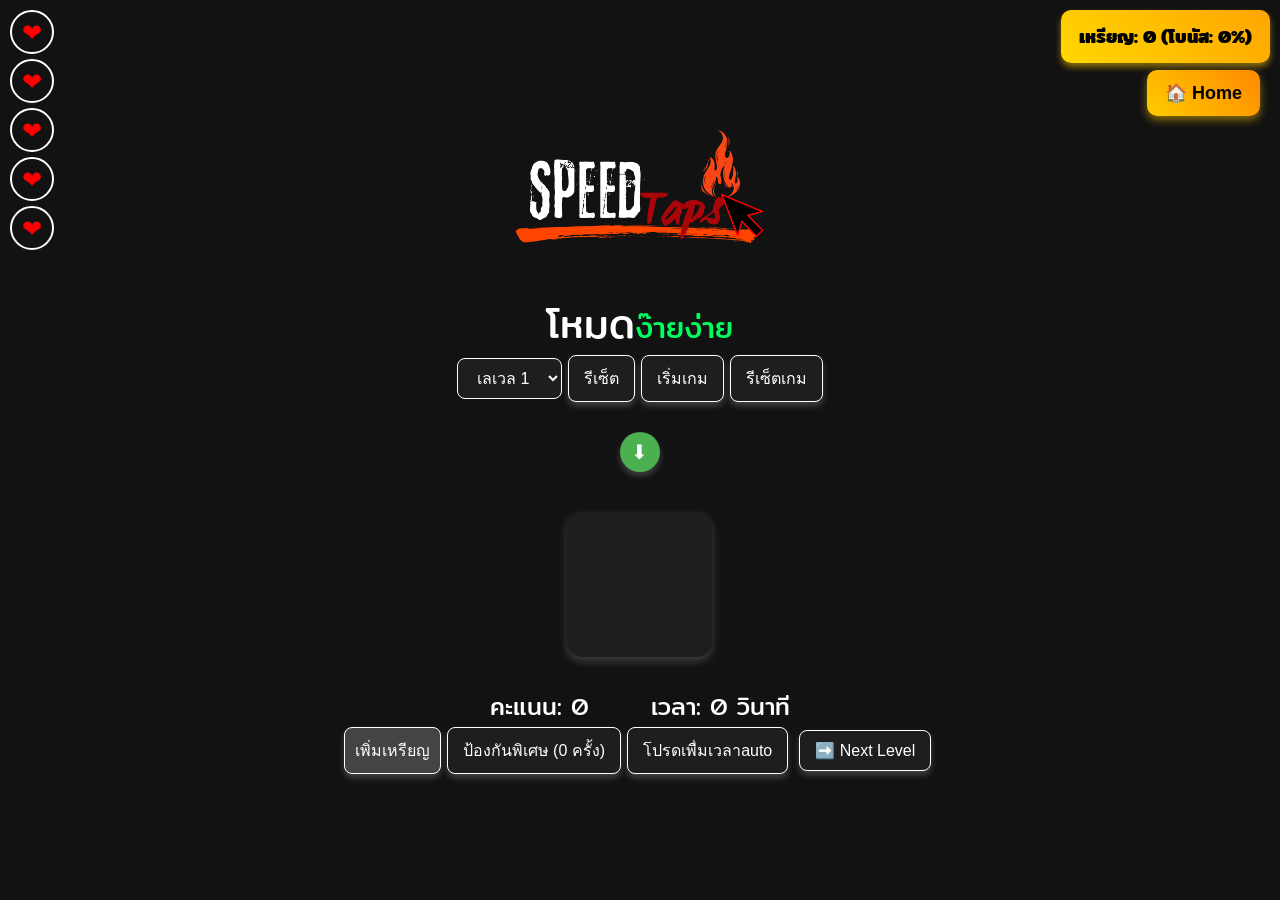
==== Easy.html @ c9c9e743 "first commit" ====
<!DOCTYPE html>
<html lang="en">
<head>
  <meta charset="UTF-8">
  <meta name="viewport" content="width=device-width, initial-scale=1.0">
  <title>เกมตารางกดสี</title>
  <link rel="preconnect" href="https://fonts.gstatic.com">
  <link href="https://fonts.googleapis.com/css2?family=Mitr:wght@300&display=swap" rel="stylesheet">
  <link rel="stylesheet" href="Easy.css">
</head>
<body>
  <div id="gameContent">
  <div class="image-container">
    <img src="รูป/story (1).png" alt="Animated Image" class="img">
  </div>
  
  <div id="controls">
    <label class="font-size_40px">โหมด</label><label class="Green">ง๊าย</label><label class="Green">ง่าย</label>
    <div></div>
    
    <select id="levelSelect">
      <option value="1">เลเวล 1</option>
      <option value="2">เลเวล 2</option>
      <option value="3">เลเวล 3</option>
      <option value="4">เลเวล 4</option>
      <option value="5">เลเวล 5</option>
  </select>
  
  <button onclick="resetSettings()">รีเซ็ต</button>
    <p id="values"></p>
    <button id="startButton">เริ่มเกม</button>
    <button id="pauseButton" disabled>รีเซ็ตเกม</button>
  </div>
  
  <div id="gameContainer">
    <button id="toggleButton">⬇</button>

<!-- ส่วนแสดงค่า -->
<div id="values"></div>

    <div id="grid"></div>
    <div id="status">
      <span id="score">คะแนน: 0 </span>
      <span id="timer">เวลา: 0 วินาที</span>
    </div>
    
    <div id="countdown"></div>
    <div id="lives">
      <div class="life"><span>❤</span></div>
      <div class="life"><span>❤</span></div>
      <div class="life"><span>❤</span></div>
      <div class="life"><span>❤</span></div>
      <div class="life"><span>❤</span></div>
    </div>
    <div id="coin-display" class="coin-display">เหรียญ: 0</div>
  </div>
 
  <button id="reset-coin-btn">เพิ่มเหรียญ</button>
  <button id="toggleProtectedHeartsButton" style="display: none;">เปิดการป้องกันหัวใจ</button>
  <button id="protectHeartButton" style="display: none;">ป้องกันหัวใจ</button>
  <button id="protectSpecialHeartButton">ป้องกันพิเศษ</button>
  <button id="doubleScoreButton" class="game-btn" style="display: none;">🔥 เพิ่มคะแนน x2</button>
<button id="disableDoubleButton" class="game-btn" style="display: none;">❌ ปิด x2</button>
<button id="autoClickButton">Auto Click (0s)</button>
<button id="increaseDefaultTimeButton" style="display: none;">เพิ่มเวลา (+5s)</button>
<button id="decreaseDefaultTimeButton" style="display: none;">ลดเวลา (-5s)</button>
<button id="nextLevelBtn" class="summary-btn"  onclick="nextLevel()">➡️ Next Level</button>
<button class="home-button" onclick="goHome()">🏠 Home</button>
  <script src="Easy.js">
  </script>

</body>
</html>
---- Easy.css ----
/* กำหนดการตั้งค่าเริ่มต้นของตัวอักษรและการจัดตำแหน่ง */
            body {
                font-family: 'Mitr', sans-serif;
            background-color: #121212; /* สีดำเข้ม */
            color: white; /* สีตัวอักษร */
            margin: 0;
            padding: 0;
            display: flex;
            flex-direction: column;
            align-items: center;
            min-height: 100vh;
            justify-content: center;
            text-align: center;
            user-select: none; /* ป้องกันการลาก */
            -webkit-user-drag: none; /* ปิดการลากใน Safari */
        }
        h1 {
            margin-top: 20px;
            font-size: 2.5em;
            color: #d1ff03; /* สีเขียวอ่อน */
        }
        /* การตั้งค่าให้กับส่วนควบคุม เช่น ปุ่ม และตัวเลือก */
        #controls {
            margin-top: 20px;
        }
        .home-button {
            position: fixed;
            top: 70px;
            right: 20px;
            background: linear-gradient(45deg, #ffcc00, #ff8800);
            color: black;
            padding: 12px 18px;
            border-radius: 10px;
            font-size: 18px;
            font-weight: bold;
            border: none;
            cursor: pointer;
            transition: transform 0.2s, box-shadow 0.3s;
            box-shadow: 0 4px 8px rgba(255, 200, 0, 0.5);
        }

        .home-button:hover {
            transform: scale(1.1);
            box-shadow: 0 6px 12px rgba(255, 200, 0, 0.7);
        }

        .home-button:active {
            transform: scale(0.95);
            box-shadow: 0 2px 4px rgba(255, 200, 0, 0.4);
        }
       /* ปรับปรุงตาราง */
#grid {
    display: grid;
    gap: 5px;
    justify-content: center;
    margin: 20px auto;
    grid-template-columns: repeat(2, 60px);
    grid-template-rows: repeat(2, 60px);
    margin-bottom: 10px;
    background-color: #1e1e1e;
    padding: 10px;
    border-radius: 15px;
    box-shadow: 0 4px 10px rgba(255, 255, 255, 0.2);
    cursor: pointer;
}
        /* สไตล์ของเซลล์ในตาราง */
        .cell {
            width: 60px;
            height: 60px;
            background-color: lightgray;
            border: 2px solid #ddd;
            display: flex;
            align-items: center;
            justify-content: center;
            cursor: pointer;
            position: relative;
            border-radius: 10px;
            transition: background-color 0.2s, transform 0.1s;
        }
        .cell:hover {
            transform: scale(1.01);
        }
        /* สไตล์สำหรับเซลล์ที่มีสีเตือน */
        .cell.warning {
            background-color: orange;
        }

        /* สไตล์สำหรับเซลล์ที่มีสีเขียว */
        .cell.green {
            background-color: green;
        }
        .cell.error {
            background-color: red;
            animation: blink 0.2s step-start 2;
        }
        /* การตั้งค่าให้กับการแสดงคะแนนและชีวิต */
    

        #levelSelect, button {
            background-color: #1e1e1e;
            color: white;
            border: 1px solid white;
            padding: 10px 15px;
            border-radius: 8px;
            font-size: 1em;
            cursor: pointer;
            transition: background-color 0.3s;
        }

        #gameContainer {
            display: flex;
            flex-direction: column;
            align-items: center;
            gap: 20px;
            margin-top: 30px;
        }

        @keyframes blink {
            50% {
                opacity: 0;
            }
        }

        #status {
            display: flex;
            justify-content: space-between;
            width: 300px;
            font-size: 1.5em;
        }

        #countdown {
            position: absolute; /* กำหนดตำแหน่งแบบ absolute */
            top: 50%; /* จัดให้อยู่กึ่งกลางแนวตั้ง */
            left: 50%; /* จัดให้อยู่กึ่งกลางแนวนอน */
            transform: translate(-50%, -50%); /* ปรับตำแหน่งให้กึ่งกลางพอดี */
            font-size: 48px; /* ปรับขนาดตัวอักษร */
            font-weight: bold; /* ทำให้ตัวอักษรหนา */
            color: red; /* สีตัวอักษร */
          
            padding: 10px 20px; /* เพิ่มระยะห่างภายใน */
            border-radius: 10px; /* ทำให้ขอบโค้งมน */
        }
        
        #lives {
            position: fixed; /* ทำให้ตำแหน่งอยู่กับที่ */
            top: 10px; /* ระยะห่างจากขอบบน */
            left: 10px; /* ระยะห่างจากขอบซ้าย */
            display: flex;
            flex-direction: column; /* เรียงจากบนลงล่าง */
            align-items: center; /* จัดให้อยู่ตรงกลางในแนวแกนขวาง */
            gap: 5px; /* ระยะห่างระหว่างหัวใจ */
        }
        .life {
    width: 40px;
    height: 40px;
    background-color: #1e1e1e;
    border: 2px solid white;
    border-radius: 50%;
    display: flex;
    align-items: center;
    justify-content: center;
    font-size: 24px;
    color: red;
    transition: background-color 0.3s ease-in-out, transform 0.2s;
}
.life.lost {
    background-color: #444;
    transform: scale(0.8);
    opacity: 0.6;
}
#coin-display {
    position: fixed;
    top: 10px;
    right: 10px;
    background: linear-gradient(45deg, gold, orange);
    color: black;
    padding: 12px 18px;
    border-radius: 10px;
    font-size: 18px;
    font-weight: bold;
    box-shadow: 0 4px 6px rgba(255, 200, 0, 0.5);
}

        #reset-coin-btn {
            background-color: #444;
            color: white;
            border: 1px solid white;
            padding: 10px;
            border-radius: 8px;
            cursor: pointer;
            transition: background-color 0.3s;
        }

        #reset-coin-btn:hover {
            background-color: #666;
        }
        .image-container {
    position: relative;
    overflow: hidden;
}

/* การตั้งค่าของรูปภาพ */
.img {
    width: 250px;
    height: auto;
    animation: swingZoom 3s infinite ease-in-out;
}

/* สร้าง Animation เพื่อให้ภาพแกว่งและซูม */
@keyframes swingZoom {
    0% {
        transform: rotate(0deg) scale(1);
    }
    25% {
        transform: rotate(10deg) scale(1.1);
    }
    50% {
        transform: rotate(0deg) scale(1);
    }
    75% {
        transform: rotate(-10deg) scale(1.1);
    }
    100% {
        transform: rotate(0deg) scale(1);
    }
}

#summary-container {
    text-align: center;
    background-color: rgba(0, 0, 0, 0.9);
    padding: 30px;
    border-radius: 15px;
    box-shadow: 0 0 15px rgba(255, 255, 255, 0.2);
    width: 50%;
    max-width: 600px;
    margin: auto;
    margin-top: 50px;
}

#summary-container h2 {
    font-size: 2.5em;
    color: #d1ff03; /* สีเขียวอ่อน */
}

#summary-container p {
    font-size: 1.5em;
    margin: 10px 0;
}

.summary-highlight {
    font-size: 2em;
    color: #ffcc00; /* สีทอง */
    font-weight: bold;
}

#summary-buttons {
    margin-top: 20px;
}

.summary-btn {
    background-color: #1e1e1e;
    color: white;
    padding: 10px 20px;
    border-radius: 8px;
    border: 1px solid white;
    font-size: 1.2em;
    cursor: pointer;
    margin: 5px;
    transition: background-color 0.3s, transform 0.2s;
}

.summary-btn:hover {
    background-color: #444;
    transform: scale(1.05);
}
/* เพิ่มเอฟเฟกต์เงาและการกดปุ่ม */
button, .summary-btn {
    background-color: #1e1e1e;
    color: white;
    border: 1px solid white;
    padding: 10px 15px;
    border-radius: 8px;
    font-size: 1em;
    cursor: pointer;
    transition: background-color 0.3s, transform 0.2s, box-shadow 0.3s;
    box-shadow: 0 4px 6px rgba(255, 255, 255, 0.2);
}

button:hover, .summary-btn:hover {
    background-color: #444;
    transform: scale(1.05);
    box-shadow: 0 6px 10px rgba(255, 255, 255, 0.3);
}

button:active, .summary-btn:active {
    transform: scale(0.95);
    box-shadow: 0 2px 4px rgba(255, 255, 255, 0.2);
}
.message {
    position: fixed;
    top: 60%;
    left: 50%;
    transform: translate(-50%, -50%);
    background-color: black;
    color: gold;
    font-size: 24px;
    padding: 20px;
    border-radius: 10px;
    box-shadow: 0 4px 10px rgba(255, 255, 255, 0.5);
    opacity: 0;
    animation: fadeMove 2s ease-in-out forwards;
}

@keyframes fadeMove {
    0% {
        opacity: 0;
        transform: translate(-50%, 10%);
    }
    50% {
        opacity: 1;
        transform: translate(-50%, 0);
    }
    100% {
        opacity: 0;
        transform: translate(-50%, -10%);
    }
}

.heart {
    width: 40px;
    height: 40px;
    background: red;
    clip-path: polygon(50% 0%, 100% 35%, 85% 100%, 50% 80%, 15% 100%, 0% 35%);
    margin: 5px;
    opacity: 0;
    transform: scale(0);
    animation: fadeIn 0.5s ease-out forwards;
}
@keyframes fadeIn {
    to {
        opacity: 1;
        transform: scale(1);
    }
}
.trap-blink {
    animation: blink 0.5s infinite alternate;
}

@keyframes blink {
    from { background-color: transparent; }
    to { background-color: rgb(255, 0, 0); }
}

.trap-active {
    background-color: rgb(128, 0, 0);
}
.red{
    font-size: 30px;
    color: rgb(255, 0, 0);
}
.Green{
    font-size: 30px;
    color: rgb(0, 255, 94);
    
}
.Blue{
    font-size: 30px;
    color: rgb(0, 0, 255);
}
.Orange{
    font-size: 30px;
    color: rgb(255, 170, 0);
}
.Black{
    font-size: 40px;
    font-weight: bold;
}
.font-size_40px{
    font-size: 40px;
}
  /* ปุ่มวงกลม */
  #toggleButton {
    width: 40px;
    height: 40px;
    border-radius: 50%;
    background-color: #4CAF50;
    border: none;
    color: white;
    font-size: 20px;
    cursor: pointer;
    display: flex;
    align-items: center;
    justify-content: center;
    transition: transform 0.3s ease; /* เพิ่มเอฟเฟกต์การหมุน */
  }

  /* หมุนลูกศรลง */
  #toggleButton.rotate-down {
    transform: rotate(180deg);
  }

  /* ส่วนแสดงผล */
  #values {
    margin-top: 10px;
    padding: 10px;
    border: 1px solid #ccc;
    display: none; /* ซ่อนเริ่มต้น */
  }
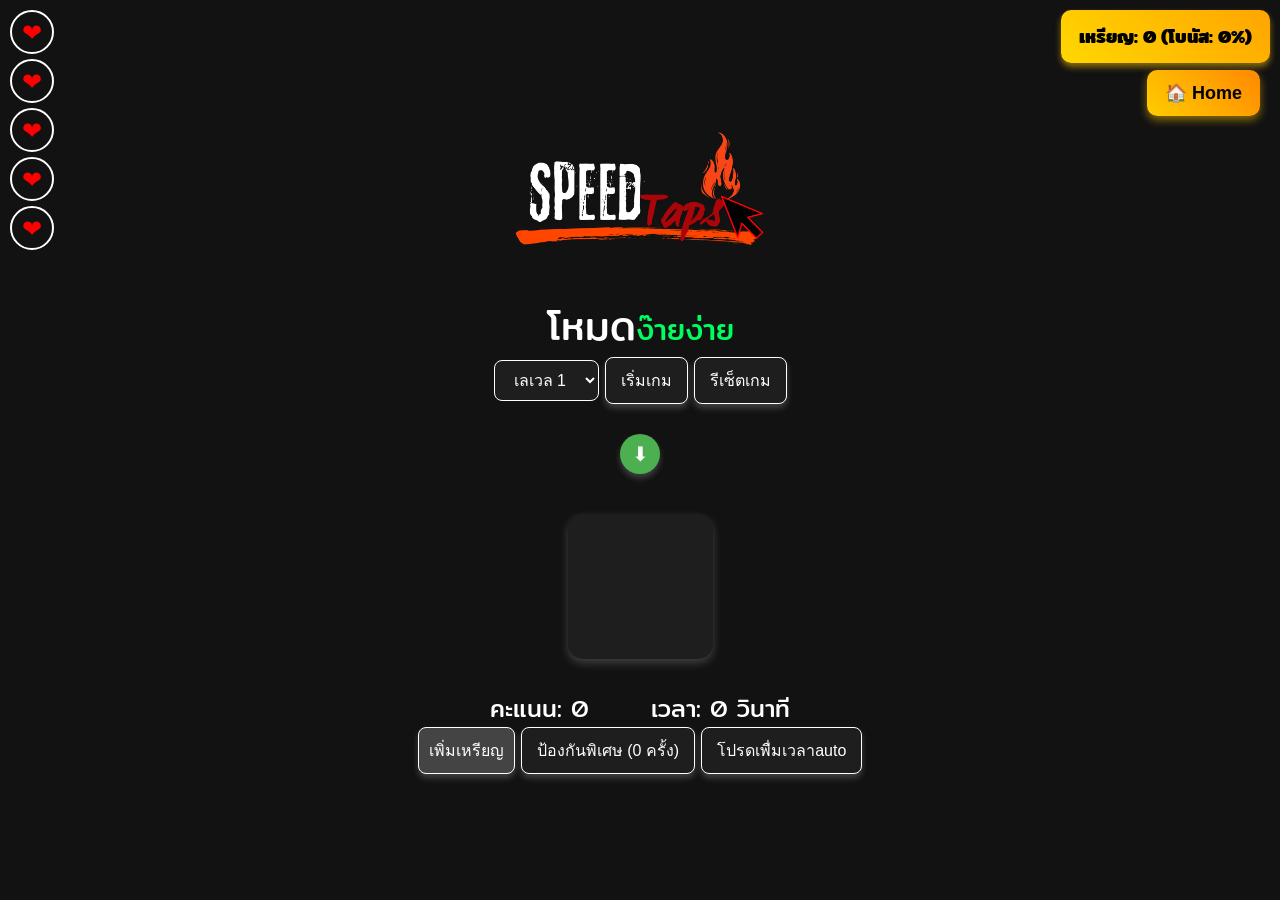
==== commit 2d5c19ba: "first commit" ====
--- a/Easy.html
+++ b/Easy.html
@@ -26,7 +26,7 @@
       <option value="5">เลเวล 5</option>
   </select>
   
-  <button onclick="resetSettings()">รีเซ็ต</button>
+
     <p id="values"></p>
     <button id="startButton">เริ่มเกม</button>
     <button id="pauseButton" disabled>รีเซ็ตเกม</button>
@@ -64,8 +64,8 @@
 <button id="autoClickButton">Auto Click (0s)</button>
 <button id="increaseDefaultTimeButton" style="display: none;">เพิ่มเวลา (+5s)</button>
 <button id="decreaseDefaultTimeButton" style="display: none;">ลดเวลา (-5s)</button>
-<button id="nextLevelBtn" class="summary-btn"  onclick="nextLevel()">➡️ Next Level</button>
-<button class="home-button" onclick="goHome()">🏠 Home</button>
+<button id="nextLevelBtn" class="summary-btn"  onclick="nextLevel()" style="display: none;">➡️ Next Level</button>
+<button class="home-button" onclick="goHome()" >🏠 Home</button>
   <script src="Easy.js">
   </script>
 
